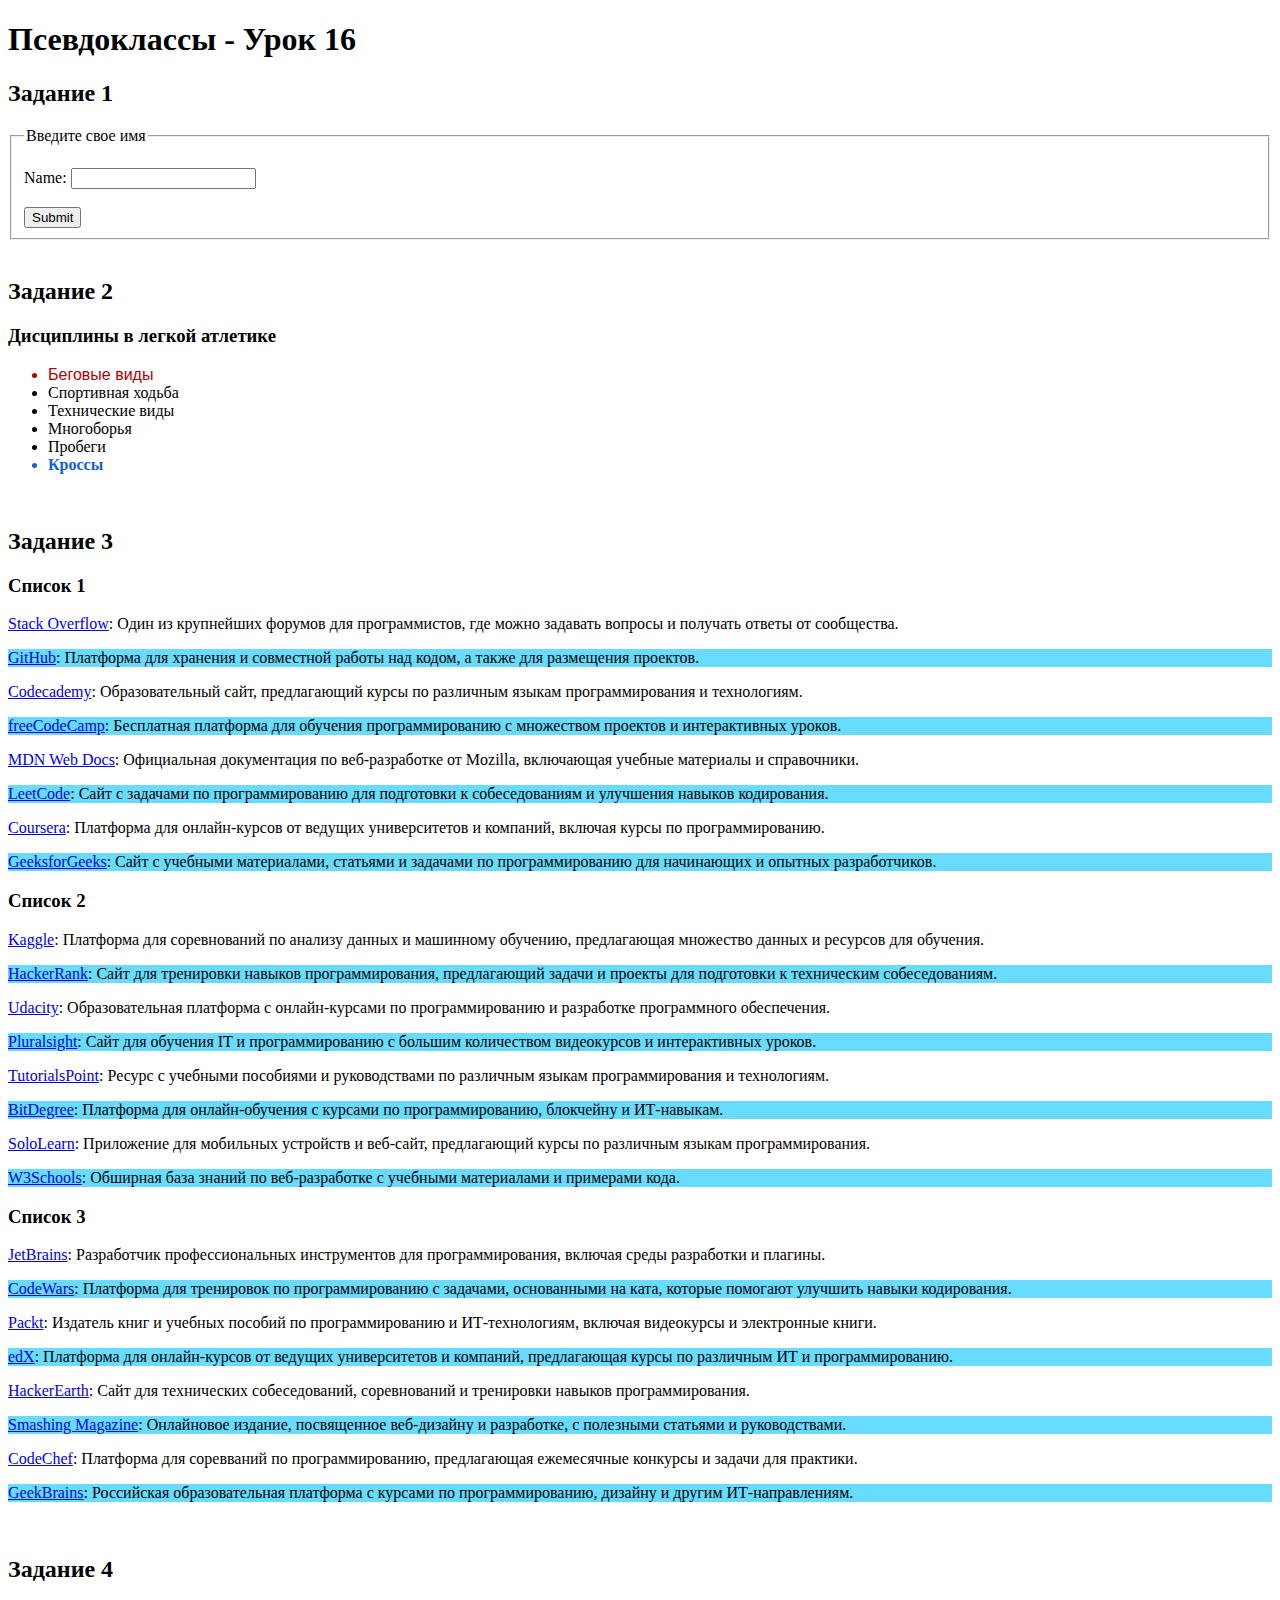
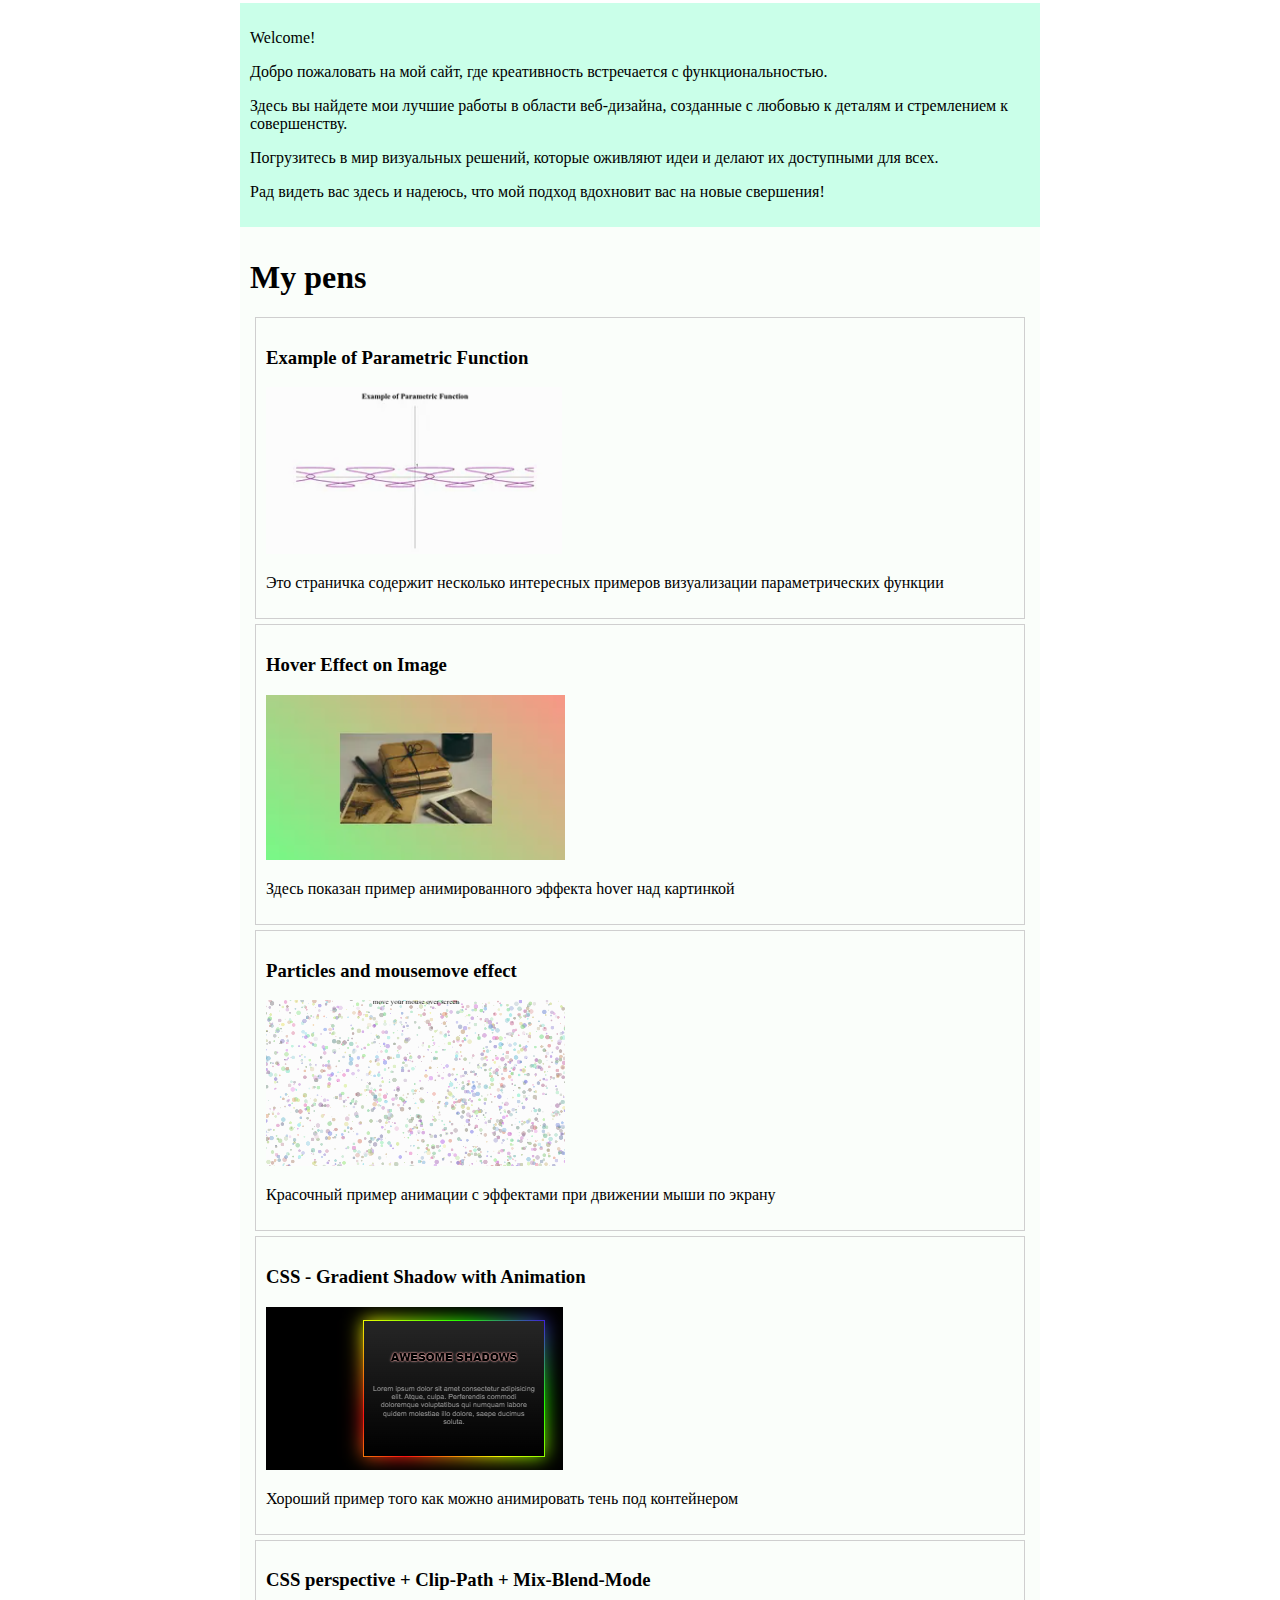
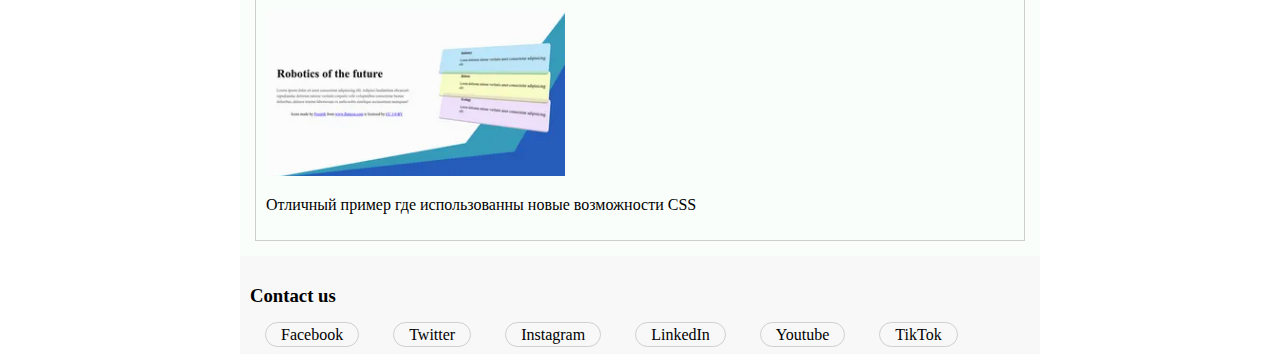
==== lesson16.html @ 3565a001 "added few files for lesson 16" ====
<!DOCTYPE html>
<html lang="en">
<head>
    <meta charset="UTF-8">
    <meta name="viewport" content="width=device-width, initial-scale=1.0">
    <link rel="stylesheet" href="style16.css">

    <title>Псевдоклассы - Урок 16</title>
</head>
<body>

    <h1>Псевдоклассы - Урок 16</h1>

    <h2>Задание 1</h2>

    <form action="/submit" method="post"></form>
        
        <fieldset> 

            <legend> Введите свое имя </legend> <br>

            <label for="name">Name:</label>
            <input id="name-input" type="text" name="name" required> <br><br>

            <button id="submit-button" type="submit">Submit</button>
            
        </fieldset>

    </form>

    <br>

    <h2>Задание 2</h2>

    <h3>Дисциплины в легкой атлетике</h3>
    <ul>
        <li>Беговые виды</li>
        <li>Спортивная ходьба</li>
        <li>Технические виды</li>
        <li>Многоборья</li>
        <li>Пробеги</li>
        <li>Кроссы</li>
    </ul>

    <br>

    <h2>Задание 3</h2>

    <div class="link-list list1">
        <h3>Список 1</h3>
        <p class="link"><a  href="https://stackoverflow.com">Stack Overflow</a>: Один из крупнейших форумов для программистов, где можно задавать вопросы и получать ответы от сообщества.</p>
        <p class="link"><a  href="https://github.com">GitHub</a>: Платформа для хранения и совместной работы над кодом, а также для размещения проектов.</p>
        <p class="link"><a  href="https://www.codecademy.com">Codecademy</a>: Образовательный сайт, предлагающий курсы по различным языкам программирования и технологиям.</p>
        <p class="link"><a  href="https://www.freecodecamp.org">freeCodeCamp</a>: Бесплатная платформа для обучения программированию с множеством проектов и интерактивных уроков.</p>
        <p class="link"><a  href="https://developer.mozilla.org">MDN Web Docs</a>: Официальная документация по веб-разработке от Mozilla, включающая учебные материалы и справочники.</p>
        <p class="link"><a  href="https://leetcode.com">LeetCode</a>: Сайт с задачами по программированию для подготовки к собеседованиям и улучшения навыков кодирования.</p>
        <p class="link"><a  href="https://www.coursera.org">Coursera</a>: Платформа для онлайн-курсов от ведущих университетов и компаний, включая курсы по программированию.</p>
        <p class="link"><a  href="https://www.geeksforgeeks.org">GeeksforGeeks</a>: Сайт с учебными материалами, статьями и задачами по программированию для начинающих и опытных разработчиков.</p>
    </div>

    <div class="link-list list2">
        <h3>Список 2</h3>
        <p class="link"><a  href="https://www.kaggle.com">Kaggle</a>: Платформа для соревнований по анализу данных и машинному обучению, предлагающая множество данных и ресурсов для обучения.</p>
        <p class="link"><a  href="https://www.hackerrank.com">HackerRank</a>: Сайт для тренировки навыков программирования, предлагающий задачи и проекты для подготовки к техническим собеседованиям.</p>
        <p class="link"><a  href="https://www.udacity.com">Udacity</a>: Образовательная платформа с онлайн-курсами по программированию и разработке программного обеспечения.</p>
        <p class="link"><a  href="https://www.pluralsight.com">Pluralsight</a>: Сайт для обучения IT и программированию с большим количеством видеокурсов и интерактивных уроков.</p>
        <p class="link"><a  href="https://www.tutorialspoint.com">TutorialsPoint</a>: Ресурс с учебными пособиями и руководствами по различным языкам программирования и технологиям.</p>
        <p class="link"><a  href="https://www.bitdegree.org">BitDegree</a>: Платформа для онлайн-обучения с курсами по программированию, блокчейну и ИТ-навыкам.</p>
        <p class="link"><a  href="https://www.sololearn.com">SoloLearn</a>: Приложение для мобильных устройств и веб-сайт, предлагающий курсы по различным языкам программирования.</p>
        <p class="link"><a  href="https://www.w3schools.com">W3Schools</a>: Обширная база знаний по веб-разработке с учебными материалами и примерами кода.</p>
    </div>

    <div class="link-list list3">
        <h3>Список 3</h3>
        <p class="link"><a  href="https://www.jetbrains.com">JetBrains</a>: Разработчик профессиональных инструментов для программирования, включая среды разработки и плагины.</p>
        <p class="link"><a  href="https://www.codewars.com">CodeWars</a>: Платформа для тренировок по программированию с задачами, основанными на ката, которые помогают улучшить навыки кодирования.</p>
        <p class="link"><a  href="https://www.packtpub.com">Packt</a>: Издатель книг и учебных пособий по программированию и ИТ-технологиям, включая видеокурсы и электронные книги.</p>
        <p class="link"><a  href="https://www.edx.org">edX</a>: Платформа для онлайн-курсов от ведущих университетов и компаний, предлагающая курсы по различным ИТ и программированию.</p>
        <p class="link"><a  href="https://www.hackerearth.com">HackerEarth</a>: Сайт для технических собеседований, соревнований и тренировки навыков программирования.</p>
        <p class="link"><a  href="https://www.smashingmagazine.com">Smashing Magazine</a>: Онлайновое издание, посвященное веб-дизайну и разработке, с полезными статьями и руководствами.</p>
        <p class="link"><a  href="https://www.codechef.com">CodeChef</a>: Платформа для соревваний по программированию, предлагающая ежемесячные конкурсы и задачи для практики.</p>
        <p class="link"><a  href="https://www.geekbrains.ru">GeekBrains</a>: Российская образовательная платформа с курсами по программированию, дизайну и другим ИТ-направлениям.</p>
    </div>
      
    <br>

    <h2>Задание 4</h2>

    <div class="web-block">

    <div class="header-block">
        <p>Welcome!</p>
        <p>Добро пожаловать на мой сайт, где креативность встречается с функциональностью.</p>
        <p>Здесь вы найдете мои лучшие работы в области веб-дизайна, созданные с любовью к деталям и стремлением к совершенству.</p>
        <p>Погрузитесь в мир визуальных решений, которые оживляют идеи и делают их доступными для всех.</p>
        <p>Рад видеть вас здесь и надеюсь, что мой подход вдохновит вас на новые свершения!</p>
    </div>

    <div  class="main-block">
        <h1>My pens</h1>
        <a href="https://codepen.io/zhann1982/pen/RzqKvE">
            <h3>Example of Parametric Function</h3>
            <img src="./media16/ParametricFunctions.png" alt="Parametric Function">
            <p>Это страничка содержит несколько интересных примеров визуализации параметрических функции</p>
        </a>
        <a href="https://codepen.io/zhann1982/pen/QZggPP">
            <h3>Hover Effect on Image</h3>
            <img src="./media16/HoverEffect.png" alt="Hover Effect on Image">
            <p>Здесь показан пример анимированного эффекта hover над картинкой</p>
        </a>
        <a href="https://codepen.io/zhann1982/pen/YdJgeg">
            <h3>Particles and mousemove effect</h3>
            <img src="./media16/ParticlesMouse.png" alt="Particles and mousemove effect">
            <p>Красочный пример анимации с эффектами при движении мыши по экрану</p>
        </a>
        <a href="https://codepen.io/zhann1982/pen/KxLqdv">
            <h3>CSS - Gradient Shadow with Animation</h3>
            <img src="./media16/GradientShadow.png" alt="Gradient Shadow with Animation">
            <p>Хороший пример того как можно анимировать тень под контейнером</p>
        </a>
        <a href="https://codepen.io/zhann1982/pen/RYjqwx">
            <h3>CSS perspective  +  Clip-Path  +  Mix-Blend-Mode</h3>
            <img src="./media16/Perspective.png" alt="CSS perspective, Clip-Path, Mix-Blend-Mode">
            <p>Отличный пример где использованны новые возможности CSS</p>
        </a>
    </div>

    <div class="footer-block">
        <h3>Contact us</h3>
        <a href="https://www.facebook.com">Facebook</a>
        <a href="https://www.twitter.com">Twitter</a>
        <a href="https://www.instagram.com">Instagram</a>
        <a href="https://www.linkedin.com">LinkedIn</a>
        <a href="https://www.youtube.com">Youtube</a>
        <a href="https://www.tiktok.com">TikTok</a>
    </div>      
    
    </div>
</body>
</html>
---- style16.css ----
/* Кнопка будет менять цвет при наведении мышкой на нее */
#submit-button:hover {
    background-color: #00e498;
}

/* Когда поле ввода становиться активным, ее границы меняют цвет на красный.
Поле ввода становиться активным если пользователь встает в это поле выделяя ее мышкой. Или переходит
в это поле при нажатии кнопки Tab на клавиатуре. */
#name-input:focus {
    outline: none;   /* Здесь мы удаляем предустановленные границы поля, чтобы они не мешали */
    border: 2px solid #cf1515;
}


/* Меняем стиль первого и последнего элемента в маркированном списке */
li:first-child {
    color: #b40000;
    font-family: arial;
}

li:last-child {
    color: #1060d8;
    font-weight: bold;
}


/* В контейнерах со ссылками, сами ссылки будут менять цвет на зеленый при наведении курсором мыши */
.link-list  a:hover {
    color: #36b802;
}

/* Попробуйте нажать несколько раз кнопку Tab на странице, вы заметите что по очереди выделяются ссылки.
Выделенные или активные ссылки меняют цвет заливки на оранжевато-красный, а текст ссылки станет жирным*/
.link-list  a:focus {
    background-color: #faa984;
    font-weight: bold;
}

div.link-list > p:nth-child(odd) {
    background-color: #67dcff;
}


.web-block {
    max-width: 800px;
    display: block;
    margin: 0 auto;
    background-color: #fafefa;
}

.header-block {
    background-color: #caffe9;
    padding: 10px;
}

.main-block {
    padding: 10px;
}

.footer-block {
    background-color: #f8f8f8;
    padding: 10px;
}

.main-block a {
    display: block;

    text-decoration: none;
    color: #000;

    border: 1px solid #cfcfcf;

    margin: 5px;
    padding: 10px;
}

.footer-block a {

    text-decoration: none;
    color: #000;

    border: 1px solid #cfcfcf;
    border-radius: 15px;
    margin: 15px;
    padding: 3px 15px;
}
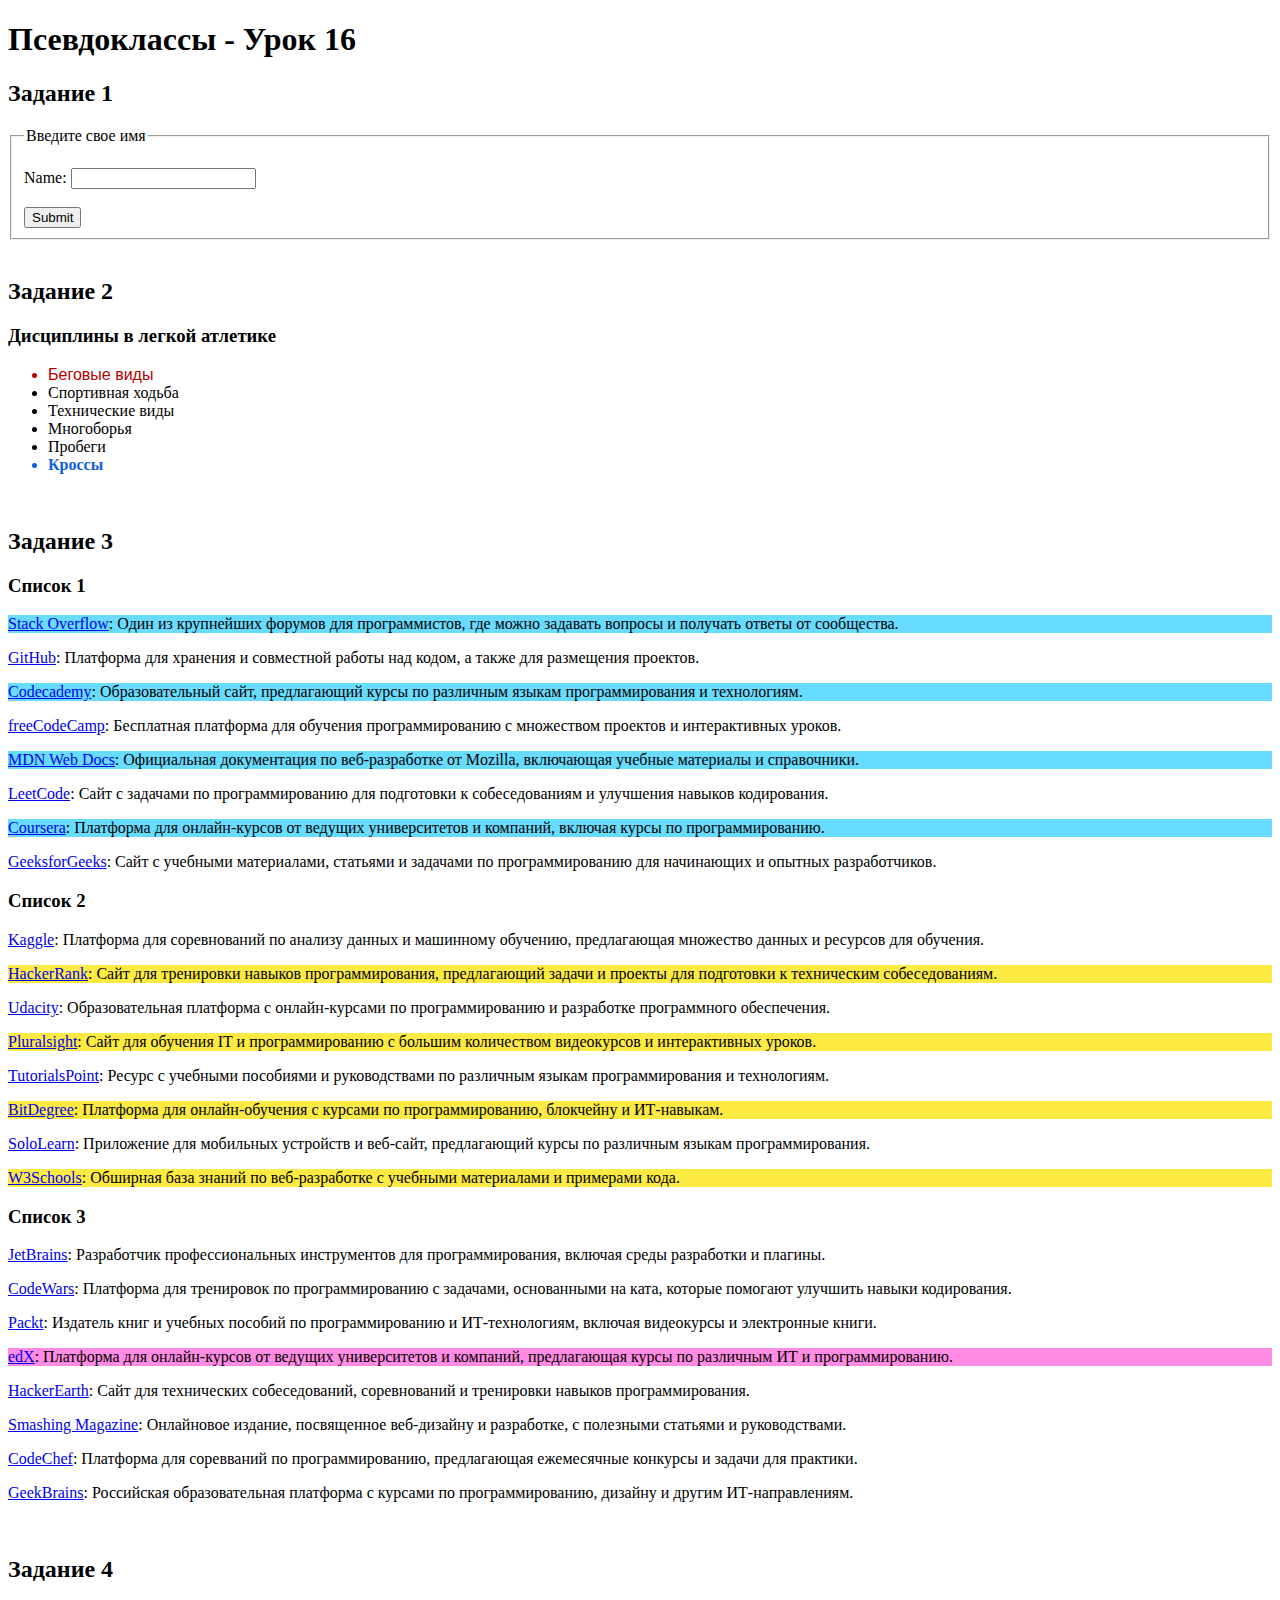
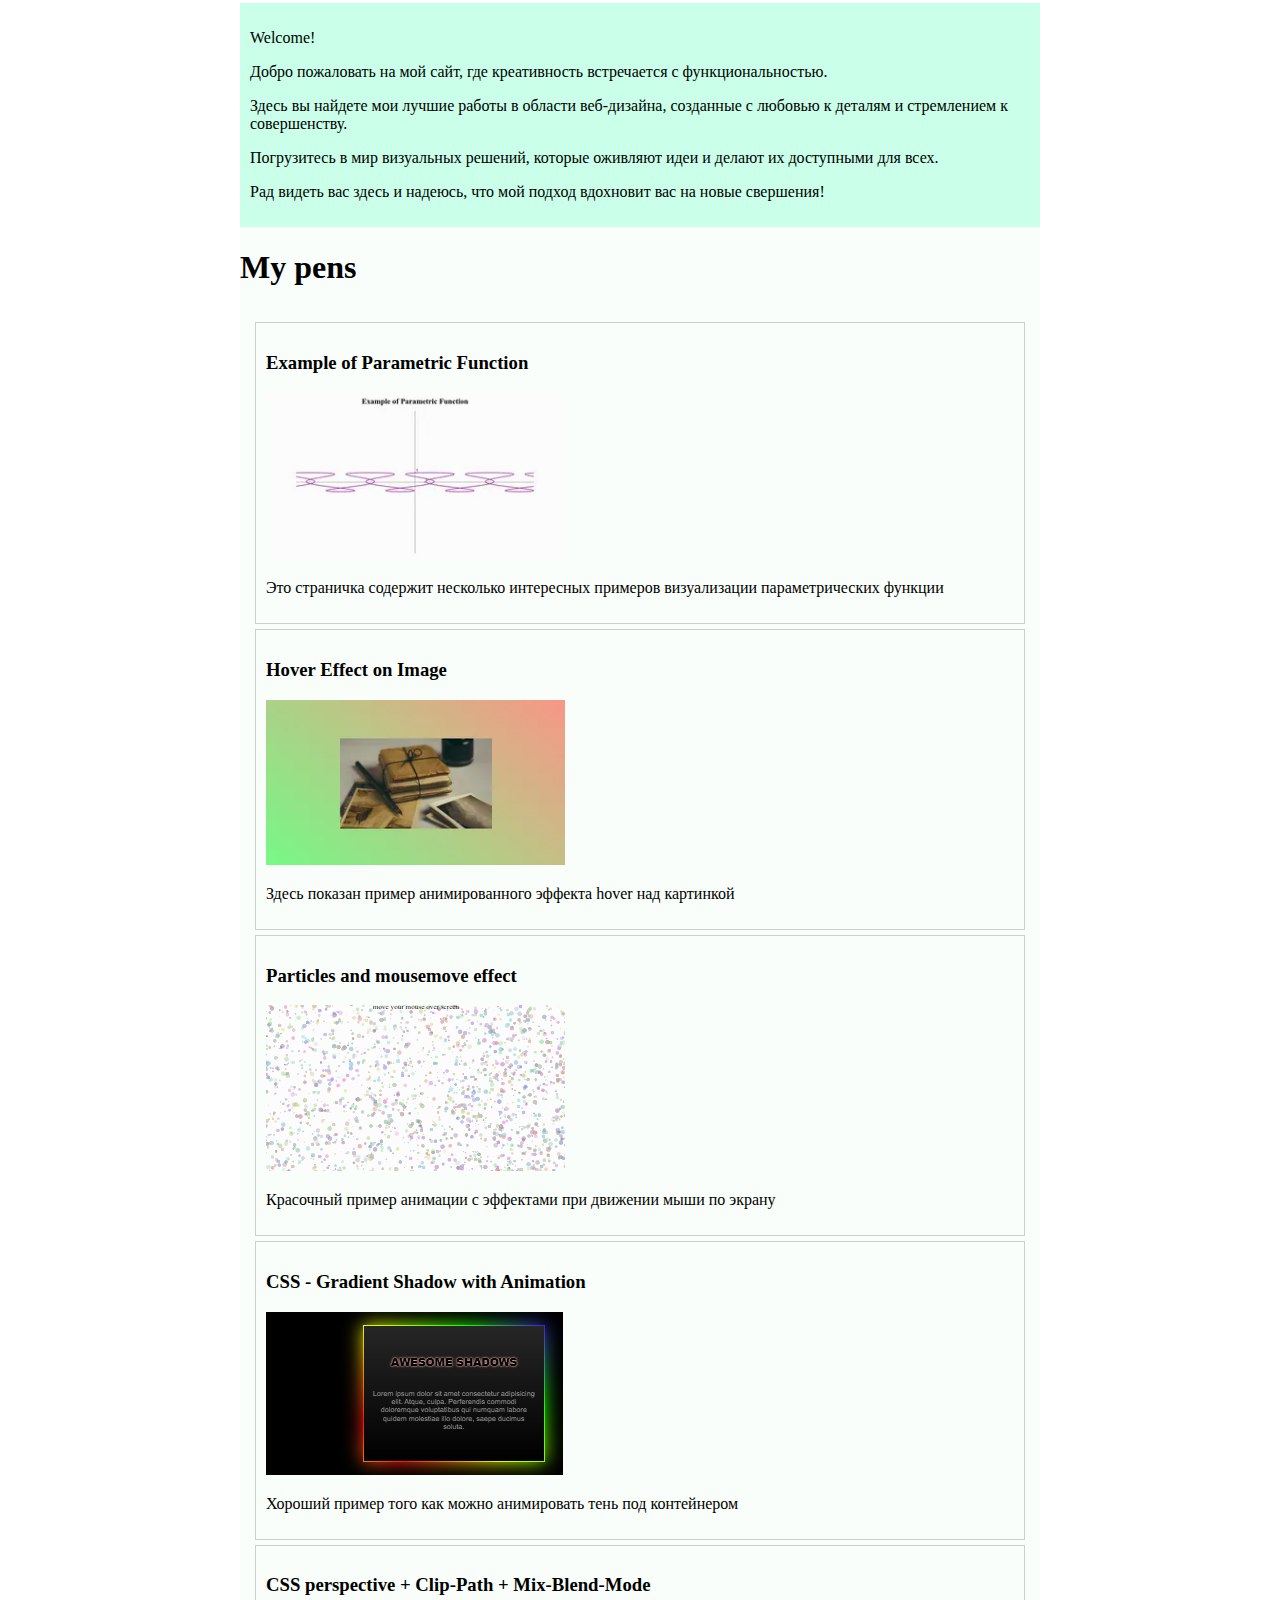
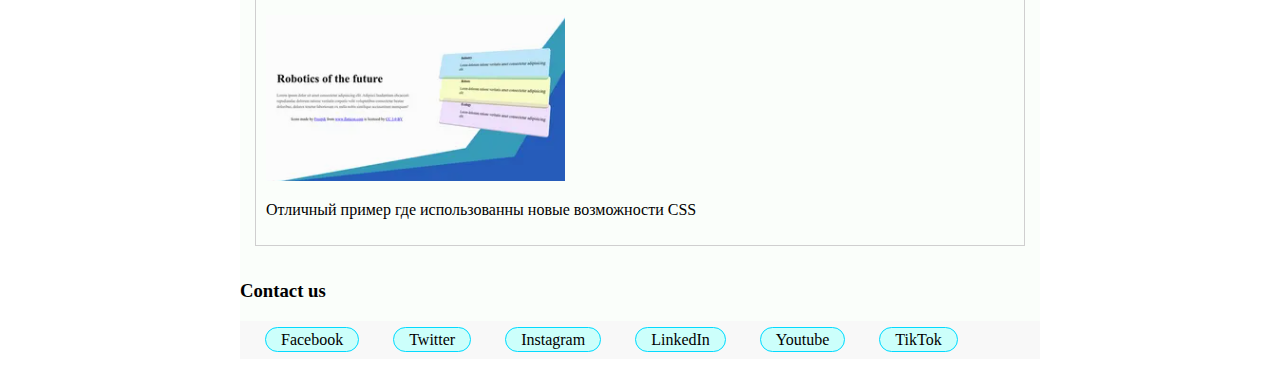
==== commit 5ba0e05c: "modified lesson 16" ====
--- a/lesson16.html
+++ b/lesson16.html
@@ -46,8 +46,8 @@
 
     <h2>Задание 3</h2>
 
+    <h3>Список 1</h3>
     <div class="link-list list1">
-        <h3>Список 1</h3>
         <p class="link"><a  href="https://stackoverflow.com">Stack Overflow</a>: Один из крупнейших форумов для программистов, где можно задавать вопросы и получать ответы от сообщества.</p>
         <p class="link"><a  href="https://github.com">GitHub</a>: Платформа для хранения и совместной работы над кодом, а также для размещения проектов.</p>
         <p class="link"><a  href="https://www.codecademy.com">Codecademy</a>: Образовательный сайт, предлагающий курсы по различным языкам программирования и технологиям.</p>
@@ -57,9 +57,8 @@
         <p class="link"><a  href="https://www.coursera.org">Coursera</a>: Платформа для онлайн-курсов от ведущих университетов и компаний, включая курсы по программированию.</p>
         <p class="link"><a  href="https://www.geeksforgeeks.org">GeeksforGeeks</a>: Сайт с учебными материалами, статьями и задачами по программированию для начинающих и опытных разработчиков.</p>
     </div>
-
+    <h3>Список 2</h3>
     <div class="link-list list2">
-        <h3>Список 2</h3>
         <p class="link"><a  href="https://www.kaggle.com">Kaggle</a>: Платформа для соревнований по анализу данных и машинному обучению, предлагающая множество данных и ресурсов для обучения.</p>
         <p class="link"><a  href="https://www.hackerrank.com">HackerRank</a>: Сайт для тренировки навыков программирования, предлагающий задачи и проекты для подготовки к техническим собеседованиям.</p>
         <p class="link"><a  href="https://www.udacity.com">Udacity</a>: Образовательная платформа с онлайн-курсами по программированию и разработке программного обеспечения.</p>
@@ -69,9 +68,8 @@
         <p class="link"><a  href="https://www.sololearn.com">SoloLearn</a>: Приложение для мобильных устройств и веб-сайт, предлагающий курсы по различным языкам программирования.</p>
         <p class="link"><a  href="https://www.w3schools.com">W3Schools</a>: Обширная база знаний по веб-разработке с учебными материалами и примерами кода.</p>
     </div>
-
+    <h3>Список 3</h3>
     <div class="link-list list3">
-        <h3>Список 3</h3>
         <p class="link"><a  href="https://www.jetbrains.com">JetBrains</a>: Разработчик профессиональных инструментов для программирования, включая среды разработки и плагины.</p>
         <p class="link"><a  href="https://www.codewars.com">CodeWars</a>: Платформа для тренировок по программированию с задачами, основанными на ката, которые помогают улучшить навыки кодирования.</p>
         <p class="link"><a  href="https://www.packtpub.com">Packt</a>: Издатель книг и учебных пособий по программированию и ИТ-технологиям, включая видеокурсы и электронные книги.</p>
@@ -88,52 +86,52 @@
 
     <div class="web-block">
 
-    <div class="header-block">
-        <p>Welcome!</p>
-        <p>Добро пожаловать на мой сайт, где креативность встречается с функциональностью.</p>
-        <p>Здесь вы найдете мои лучшие работы в области веб-дизайна, созданные с любовью к деталям и стремлением к совершенству.</p>
-        <p>Погрузитесь в мир визуальных решений, которые оживляют идеи и делают их доступными для всех.</p>
-        <p>Рад видеть вас здесь и надеюсь, что мой подход вдохновит вас на новые свершения!</p>
-    </div>
+        <div class="header-block">
+            <p>Welcome!</p>
+            <p>Добро пожаловать на мой сайт, где креативность встречается с функциональностью.</p>
+            <p>Здесь вы найдете мои лучшие работы в области веб-дизайна, созданные с любовью к деталям и стремлением к совершенству.</p>
+            <p>Погрузитесь в мир визуальных решений, которые оживляют идеи и делают их доступными для всех.</p>
+            <p>Рад видеть вас здесь и надеюсь, что мой подход вдохновит вас на новые свершения!</p>
+        </div>
 
-    <div  class="main-block">
         <h1>My pens</h1>
-        <a href="https://codepen.io/zhann1982/pen/RzqKvE">
-            <h3>Example of Parametric Function</h3>
-            <img src="./media16/ParametricFunctions.png" alt="Parametric Function">
-            <p>Это страничка содержит несколько интересных примеров визуализации параметрических функции</p>
-        </a>
-        <a href="https://codepen.io/zhann1982/pen/QZggPP">
-            <h3>Hover Effect on Image</h3>
-            <img src="./media16/HoverEffect.png" alt="Hover Effect on Image">
-            <p>Здесь показан пример анимированного эффекта hover над картинкой</p>
-        </a>
-        <a href="https://codepen.io/zhann1982/pen/YdJgeg">
-            <h3>Particles and mousemove effect</h3>
-            <img src="./media16/ParticlesMouse.png" alt="Particles and mousemove effect">
-            <p>Красочный пример анимации с эффектами при движении мыши по экрану</p>
-        </a>
-        <a href="https://codepen.io/zhann1982/pen/KxLqdv">
-            <h3>CSS - Gradient Shadow with Animation</h3>
-            <img src="./media16/GradientShadow.png" alt="Gradient Shadow with Animation">
-            <p>Хороший пример того как можно анимировать тень под контейнером</p>
-        </a>
-        <a href="https://codepen.io/zhann1982/pen/RYjqwx">
-            <h3>CSS perspective  +  Clip-Path  +  Mix-Blend-Mode</h3>
-            <img src="./media16/Perspective.png" alt="CSS perspective, Clip-Path, Mix-Blend-Mode">
-            <p>Отличный пример где использованны новые возможности CSS</p>
-        </a>
-    </div>
+        <div  class="main-block">
+            <a href="https://codepen.io/zhann1982/pen/RzqKvE" target="_blank">
+                <h3>Example of Parametric Function</h3>
+                <img src="./media16/ParametricFunctions.png" alt="Parametric Function">
+                <p>Это страничка содержит несколько интересных примеров визуализации параметрических функции</p>
+            </a>
+            <a href="https://codepen.io/zhann1982/pen/QZggPP" target="_blank">
+                <h3>Hover Effect on Image</h3>
+                <img src="./media16/HoverEffect.png" alt="Hover Effect on Image">
+                <p>Здесь показан пример анимированного эффекта hover над картинкой</p>
+            </a>
+            <a href="https://codepen.io/zhann1982/pen/YdJgeg" target="_blank">
+                <h3>Particles and mousemove effect</h3>
+                <img src="./media16/ParticlesMouse.png" alt="Particles and mousemove effect">
+                <p>Красочный пример анимации с эффектами при движении мыши по экрану</p>
+            </a>
+            <a href="https://codepen.io/zhann1982/pen/KxLqdv" target="_blank">
+                <h3>CSS - Gradient Shadow with Animation</h3>
+                <img src="./media16/GradientShadow.png" alt="Gradient Shadow with Animation">
+                <p>Хороший пример того как можно анимировать тень под контейнером</p>
+            </a>
+            <a href="https://codepen.io/zhann1982/pen/RYjqwx" target="_blank">
+                <h3>CSS perspective  +  Clip-Path  +  Mix-Blend-Mode</h3>
+                <img src="./media16/Perspective.png" alt="CSS perspective, Clip-Path, Mix-Blend-Mode">
+                <p>Отличный пример где использованны новые возможности CSS</p>
+            </a>
+        </div>
 
-    <div class="footer-block">
         <h3>Contact us</h3>
-        <a href="https://www.facebook.com">Facebook</a>
-        <a href="https://www.twitter.com">Twitter</a>
-        <a href="https://www.instagram.com">Instagram</a>
-        <a href="https://www.linkedin.com">LinkedIn</a>
-        <a href="https://www.youtube.com">Youtube</a>
-        <a href="https://www.tiktok.com">TikTok</a>
-    </div>      
+        <div class="footer-block">
+            <a href="https://www.facebook.com" target="_blank">Facebook</a>
+            <a href="https://www.twitter.com" target="_blank">Twitter</a>
+            <a href="https://www.instagram.com" target="_blank">Instagram</a>
+            <a href="https://www.linkedin.com" target="_blank">LinkedIn</a>
+            <a href="https://www.youtube.com" target="_blank">Youtube</a>
+            <a href="https://www.tiktok.com" target="_blank">TikTok</a>
+        </div>      
     
     </div>
 </body>
--- a/style16.css
+++ b/style16.css
@@ -1,3 +1,4 @@
+/* Задание 1 --------------------*/
 
 /* Кнопка будет менять цвет при наведении мышкой на нее */
 #submit-button:hover {
@@ -13,6 +14,8 @@
 }
 
 
+/* Задание 2 --------------------*/
+
 /* Меняем стиль первого и последнего элемента в маркированном списке */
 li:first-child {
     color: #b40000;
@@ -24,6 +27,8 @@
     font-weight: bold;
 }
 
+
+/* Задание 3 --------------------*/
 
 /* В контейнерах со ссылками, сами ссылки будут менять цвет на зеленый при наведении курсором мыши */
 .link-list  a:hover {
@@ -37,22 +42,38 @@
     font-weight: bold;
 }
 
-div.link-list > p:nth-child(odd) {
+/* Все нечетные абзацы в первом списке со ссылками будут менять цвет фона на голубоватый */
+div.list1 > p:nth-child(odd) {
     background-color: #67dcff;
 }
 
+/* Все четные абзацы во втором списке со ссылками будут менять цвет фона на желтый */
+div.list2 > p:nth-child(even) {
+    background-color: #fdeb43;
+}
 
+/* Четвертый абзац в третьем списке со ссылками будет менять цвет фона на розовый */
+div.list3 > p:nth-child(4) {
+    background-color: #ff8be2;
+}
+
+
+/* Задание 4 --------------------*/
+
+/* Создаем отдельный блок для имитации страницы сайт */
 .web-block {
     max-width: 800px;
     display: block;
-    margin: 0 auto;
+    margin: 0 auto;  /* Центрируем содержимое страницы */
     background-color: #fafefa;
 }
 
+/* Выделяем стилями три основных блока страницы */
 .header-block {
     background-color: #caffe9;
     padding: 10px;
 }
+
 
 .main-block {
     padding: 10px;
@@ -63,7 +84,10 @@
     padding: 10px;
 }
 
+
+/* Создаем карточки ввиде ссылок на страницы на сайте Codepen */
 .main-block a {
+
     display: block;
 
     text-decoration: none;
@@ -75,13 +99,33 @@
     padding: 10px;
 }
 
+/* Создаем красивые ссылки на соц.сети */
 .footer-block a {
 
     text-decoration: none;
     color: #000;
 
-    border: 1px solid #cfcfcf;
+    border: 1px solid #04d9ff;
     border-radius: 15px;
+    background-color: #ccfffb;
+
     margin: 15px;
     padding: 3px 15px;
-}+}
+
+/* При наведении курсором мыши выделяем первый элемент в любом блоке нашей мнимой страницы */
+/* Здесь перед двоеточием нет названия тэга, а это значит что будет использован любой элемент который
+стоит первым в блоке */
+.web-block div :first-child:hover {
+    background-color: #a00000;
+    color: rgba(255,255,255,0.8);
+}
+
+/* При выделении курсором мыши (или через кнопку Tab) выделяем последний элемент в любом блоке 
+нашей мнимой страницы. Но это недействует на наши абзацы, так как они не выделяются*/
+.web-block div :last-child:focus {
+    background-color: #3f34db;
+    color: rgba(255, 234, 234, 0.8);
+}
+
+/* Кстати, чтобы увидет эффекты при выделении элемента можно также использовать правую кнопку мыши */